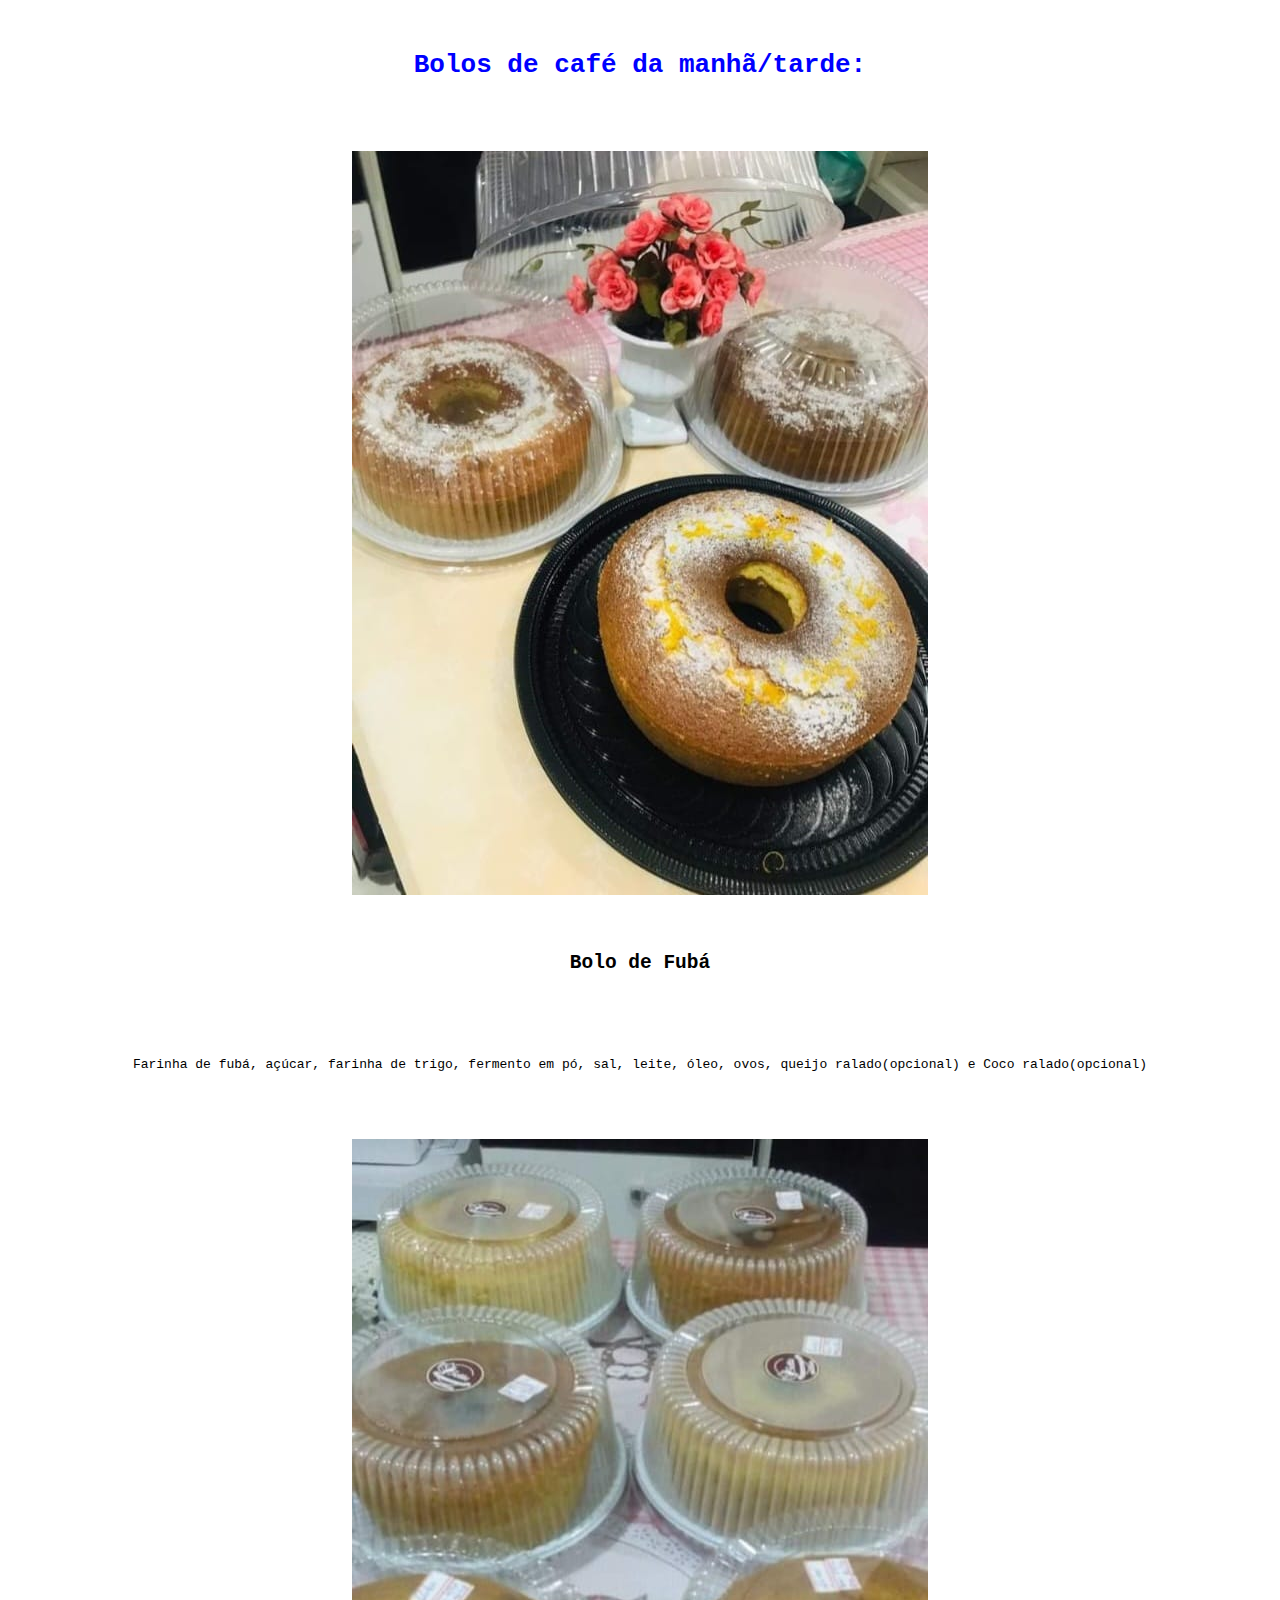
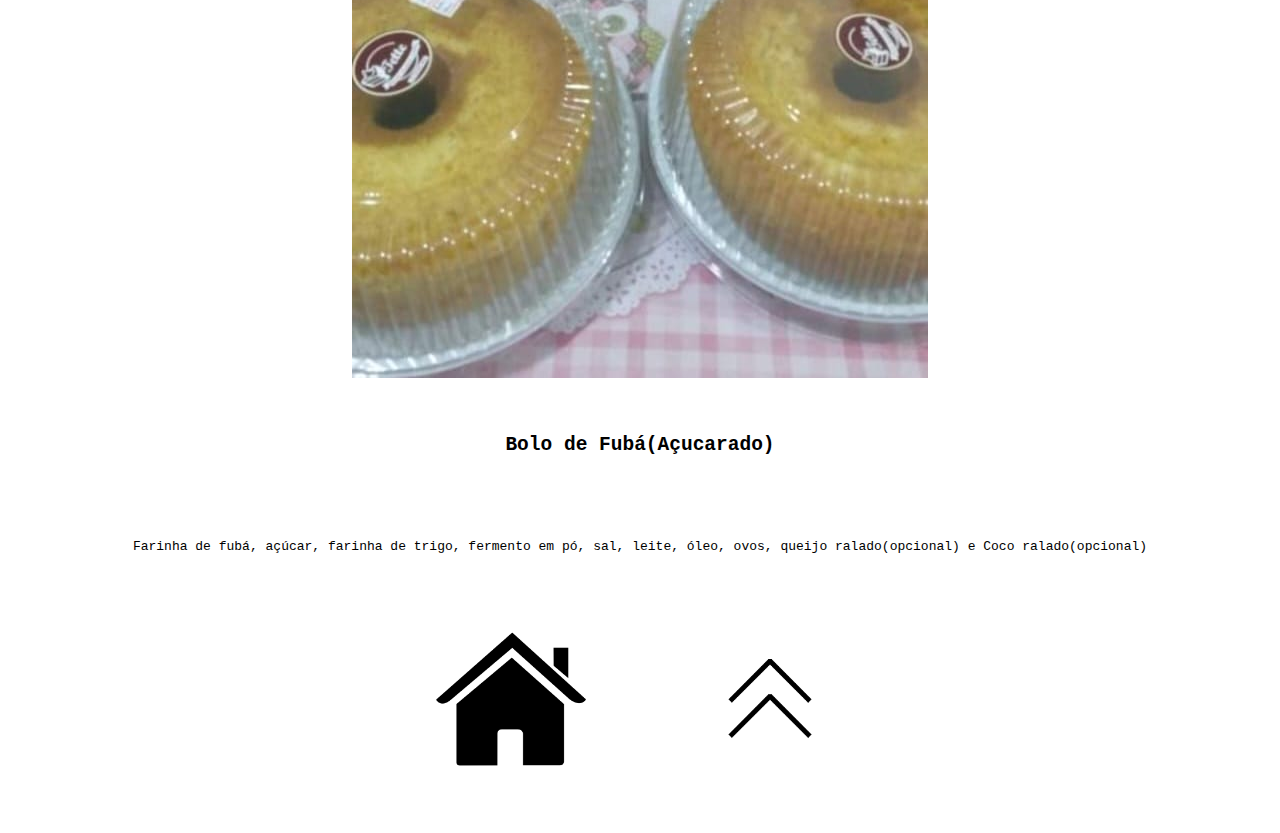
==== Bolo de café da manhã-tarde.html @ b43fec46 "Trabalho de informática" ====
<!DOCTYPE html>
<html lang="pt-br">
<head>
    <title>Bolos de café da manhã/tarde</title>
    <style>
        body {
          background-image: url(../Site/imagens/fundo.jfif);
            margin-top: 50px;
            margin-left: 120px;
            margin-right: 120px;
            margin-bottom: 50px;
        }
        h1 {
            text-align: center;
            font-family: monospace;
            font-size: 10;
            color: blue;
        }
        h2 {
            text-align: center;
            font-family: monospace;
            font-size: 8;
            color: black;
        }
        p {
            text-align: center;
            font-family: monospace;
            font-size: 6;
            color: black;
        }
        table {
            width: 50%;
            height: 30%;
        }
       
    </style>
    
</head>
<body>
    
    <h1>Bolos de café da manhã/tarde:</h1><BR><BR><BR>

      <CENTER>
        <img src="imagens/1 - Café.jpeg"><BR><BR><BR>
      </CENTER>

      <h2>Bolo de Fubá</h2><BR><BR><BR>

        <p>Farinha de fubá,
            açúcar,
            farinha de trigo,
            fermento em pó,
            sal,
            leite,
            óleo,
            ovos,
            queijo ralado(opcional) e
            Coco ralado(opcional)</p><BR><BR><BR>

      <CENTER>
        <img src="imagens/2 - Café.jpeg"><BR><BR><BR>
      </CENTER>

      <h2>Bolo de Fubá(Açucarado)</h2><BR><BR><BR>

        <p>Farinha de fubá,
            açúcar,
            farinha de trigo,
            fermento em pó,
            sal,
            leite,
            óleo,
            ovos,
            queijo ralado(opcional) e
            Coco ralado(opcional)</p><BR><BR><BR>


    <CENTER>
    <TABLE>
        <TR >
            <TD align="center"><A href="index.html"><IMG Title="Voltar" src="imagens/casa.png"  width="150px" height="150px" alt="A imagem não pôde ser carregada" ></IMG></A></TD>

            <TD align="center"><A class="btn-fixed" href="#top"><IMG Title="Subir" src="imagens/seta.png" width="150px" height="150px" alt="A imagem não pôde ser carregada"></IMG>
            </TD>
        </TR>
    </TABLE>
    </CENTER>
<script src="js/bootstrap.bundle.min.js"></script>
</body>
</html>
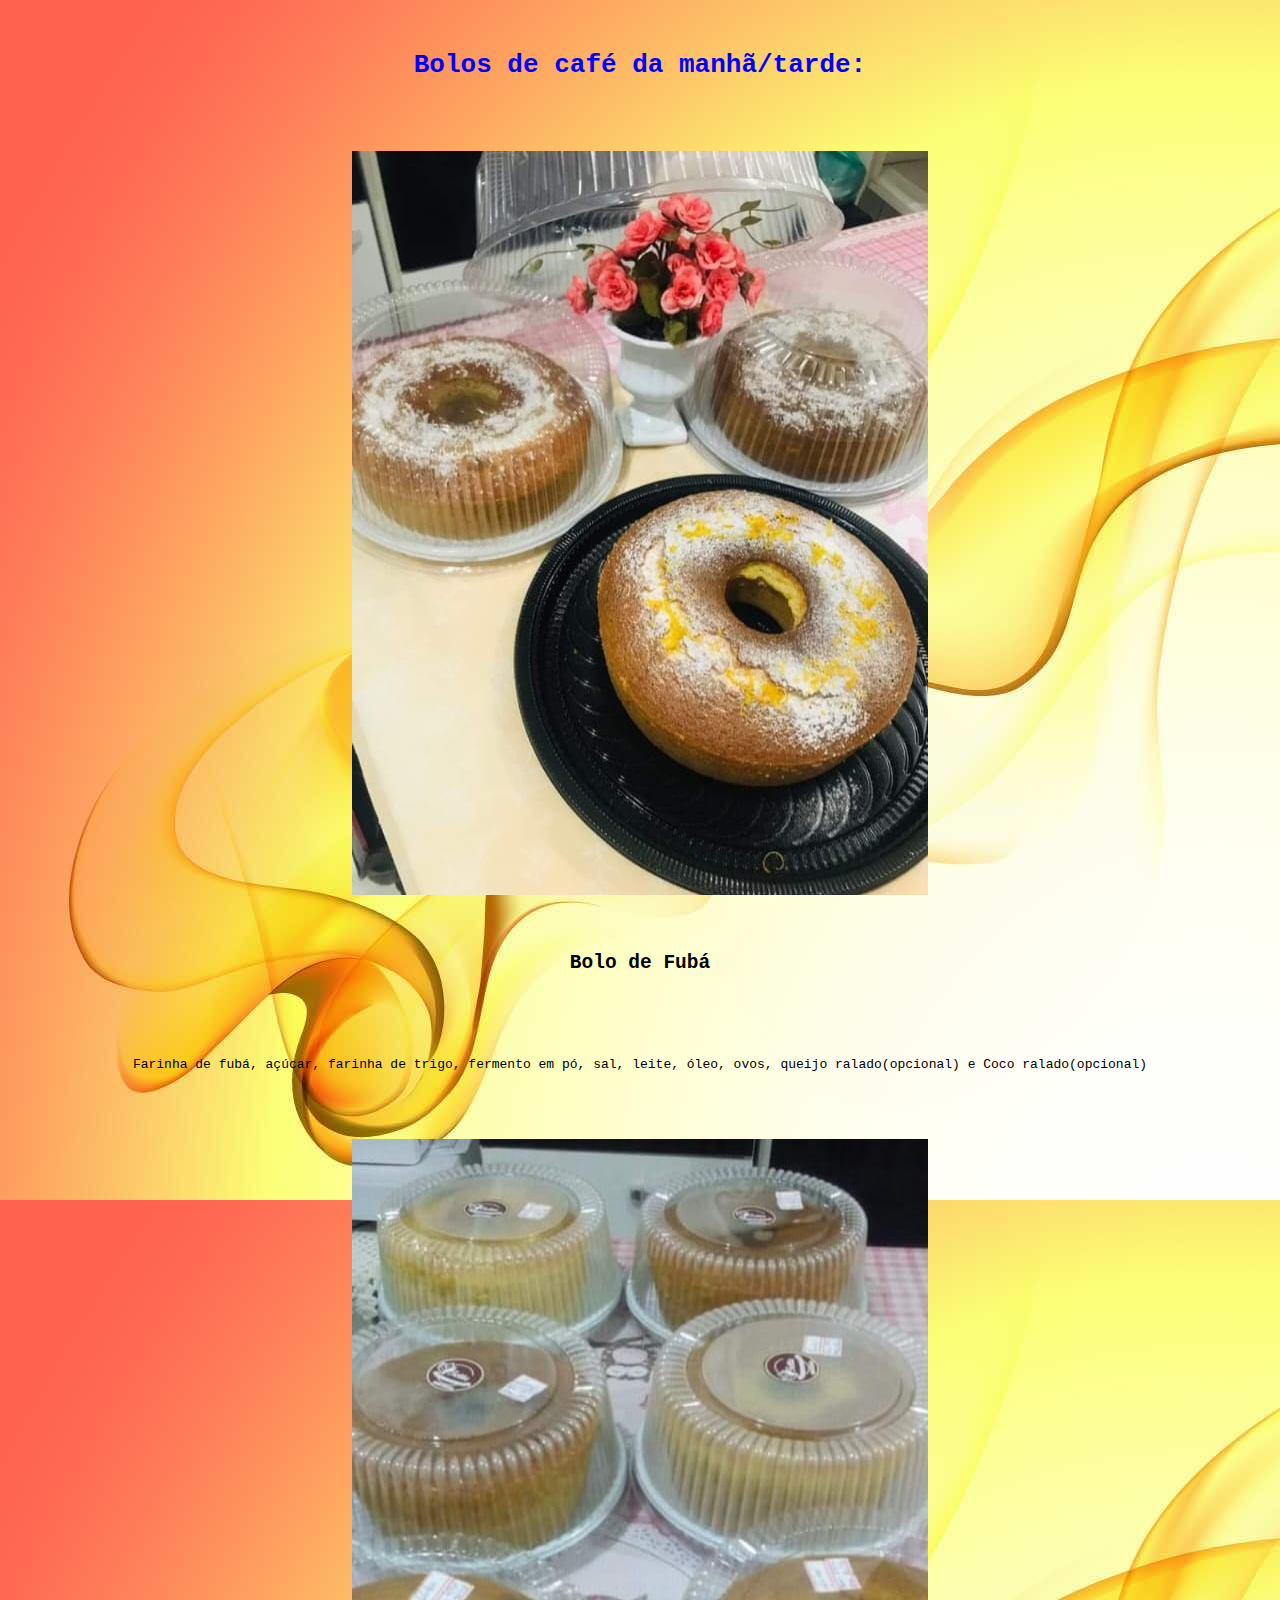
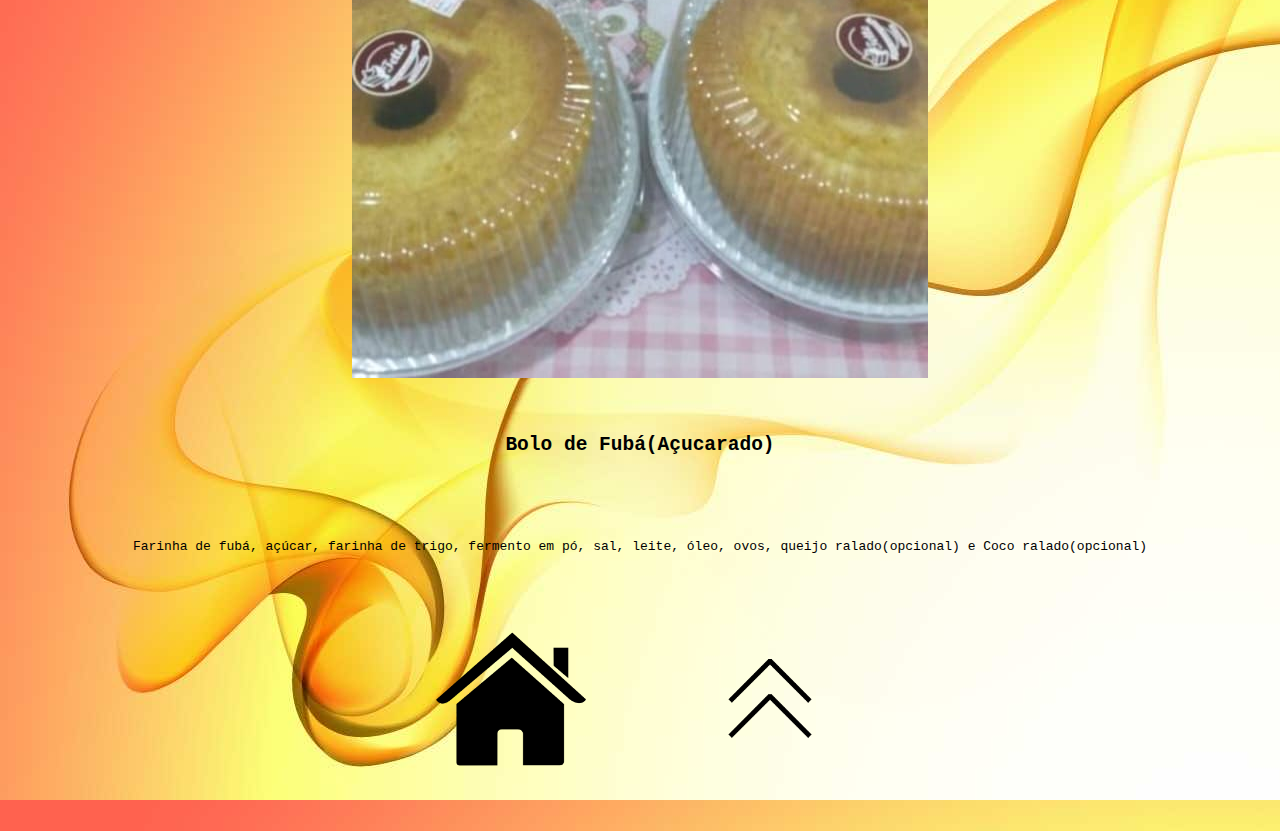
==== commit e17db62d: "Update Bolo de café da manhã-tarde.html" ====
--- a/Bolo de café da manhã-tarde.html
+++ b/Bolo de café da manhã-tarde.html
@@ -4,7 +4,7 @@
     <title>Bolos de café da manhã/tarde</title>
     <style>
         body {
-          background-image: url(../Site/imagens/fundo.jfif);
+          background-image: url(imagens/fundo.jfif);
             margin-top: 50px;
             margin-left: 120px;
             margin-right: 120px;
@@ -87,4 +87,4 @@
     </CENTER>
 <script src="js/bootstrap.bundle.min.js"></script>
 </body>
-</html>+</html>
